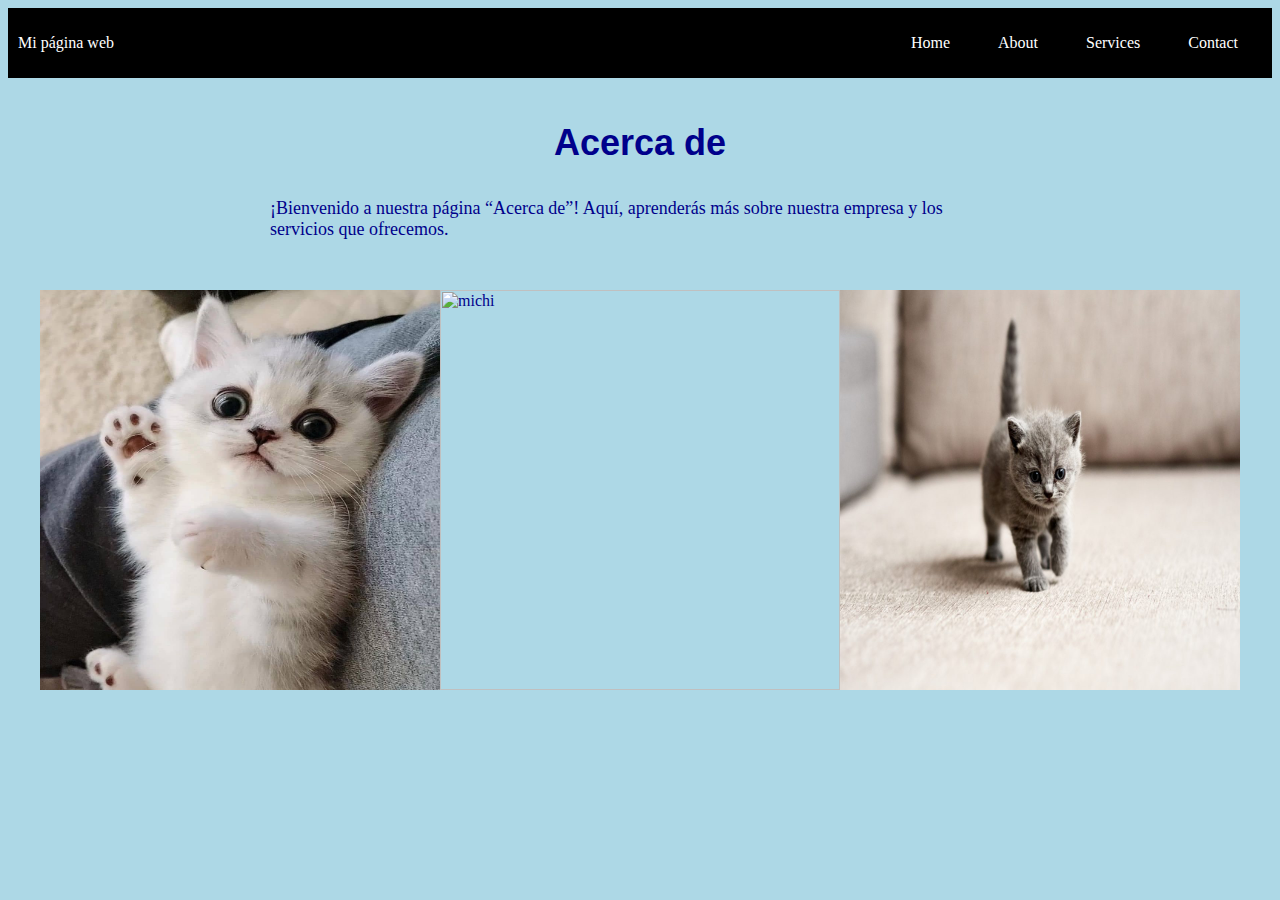
==== about.html @ 2a8f68bf "Initial commit" ====
<DOCTYPE html>
    <html lang="es">
        <head>
            <meta charset="UTF-8">
            <title>Mi Primer Website</title>
            <link rel="stylesheet" href="style.css">
        </head>
        <body>
            <div class="container-nav">
                <nav class="navbar role="navigation"">
                    <a href="mipagina.html" class="brand">Mi página web</a>
                    <ul class="nav-links">
                        <li><a href="mipagina.html">Home</a></li>
                        <li><a href="about.html">About</a></li>
                        <li><a href="services.html">Services</a></li>
                        <li><a href="contacts.html">Contact</a></li>
                    </ul>
                    <button class="button-menu-toggle">Menu</button>
                </nav>
            </div>
            <div class="container">
               <h1>Acerca de</h1>
               <p>¡Bienvenido a nuestra página “Acerca de”! Aquí, aprenderás más sobre nuestra empresa y los servicios que ofrecemos.</p>
            </div>
            <div class="images">
                <img src="gato1.jpg" alt="Gatito" style="height: 400px;width: 400px;"/>
                <img src="gato2.jpg" alt="michi" style="height: 400px;width: 400px;"/>
                <img src="gato3.jpg" alt="cat" style="height: 400px;width: 400px;"/>
              </div>
            <script src="script.js"></script>
        </body>
    </html>
---- style.css ----
body{
    background-color: lightblue;
    color: darkblue;
}
h1{
    font-family: Arial, sans-serif;
    font-size: 36px;
    text-align: center;
    justify-content: center;

}
p{
    font-family: 'Georgia', serif;
    font-size: 18px;
    padding: 10px;
    margin: 20px;

}

.container{
    max-width: 800px;
    margin: auto;
    padding: 20px;

}

.row{
    display: flex;
    flex-wrap: wrap;
    margin: 10px;
}
.column{
    flex: 1;
    padding: 10px;
}


@media (max-width: 600px) {
    .column{
        flex: 100%;
    }
}
.container-nav {
    display: flex;
    padding: 10px;
    height: 50px;
    background-color: black;
}
.navbar {
    display: flex;
    justify-content: space-between;
    width: 100%;
}
.brand {
    display: flex;
    align-items: center;
}
li>a {
    padding: 8px 24px;
}
li {
    list-style-type: none;
}
a {
    color: white;
    text-decoration: none;
}
.nav-links {
    display: flex;
    align-items: center;
}
.button-menu-toggle {
    display: none;
}

@media (max-width: 768px) {
    .column {
      flex: 100%;
    }
  
  
    .nav-links {
      display: none;
    }
  
  
    .button-menu-toggle {
      display: block;
      background-color: white;
      border:none;
      border-radius: 50px;
      padding: 0 24px;
      font-family: monospace;
      font-weight: bold;
      font-size: 20px;
    }
   
    .nav-links.nav-links-responsive {
      position: absolute;
      display: flex;
      background-color: rgba(20,20,20,0.95);
      width: 100%;
      height: 100%;
      top: 38.4px;
      left: 0;
      flex-direction: column;
      padding-top: 200px;
      align-items: center;
      gap:70px;
      font-size: 40px;
  
  
    }
    .images{
        flex-direction: column;
     }
  }

.images{
   display: flex;
   flex-wrap: wrap;
   width: 100%;
   justify-content: center;
}
footer{
    display: flex;
    flex-direction: column;
    align-items: center;
    justify-content: center;
    bottom: 0;
    min-height: 200px;
  }
main{
    flex: 1;
    display: flex;
    flex-direction: column;
    align-items: center;
    justify-content: center;
}
section{
    flex: 1;
    display: flex;
    flex-direction: column;
    align-items: center;
    justify-content: center;
}
form{
    flex: 1;
    display: flex;
    flex-direction: column;
    align-items: center;
    justify-content: center;
}
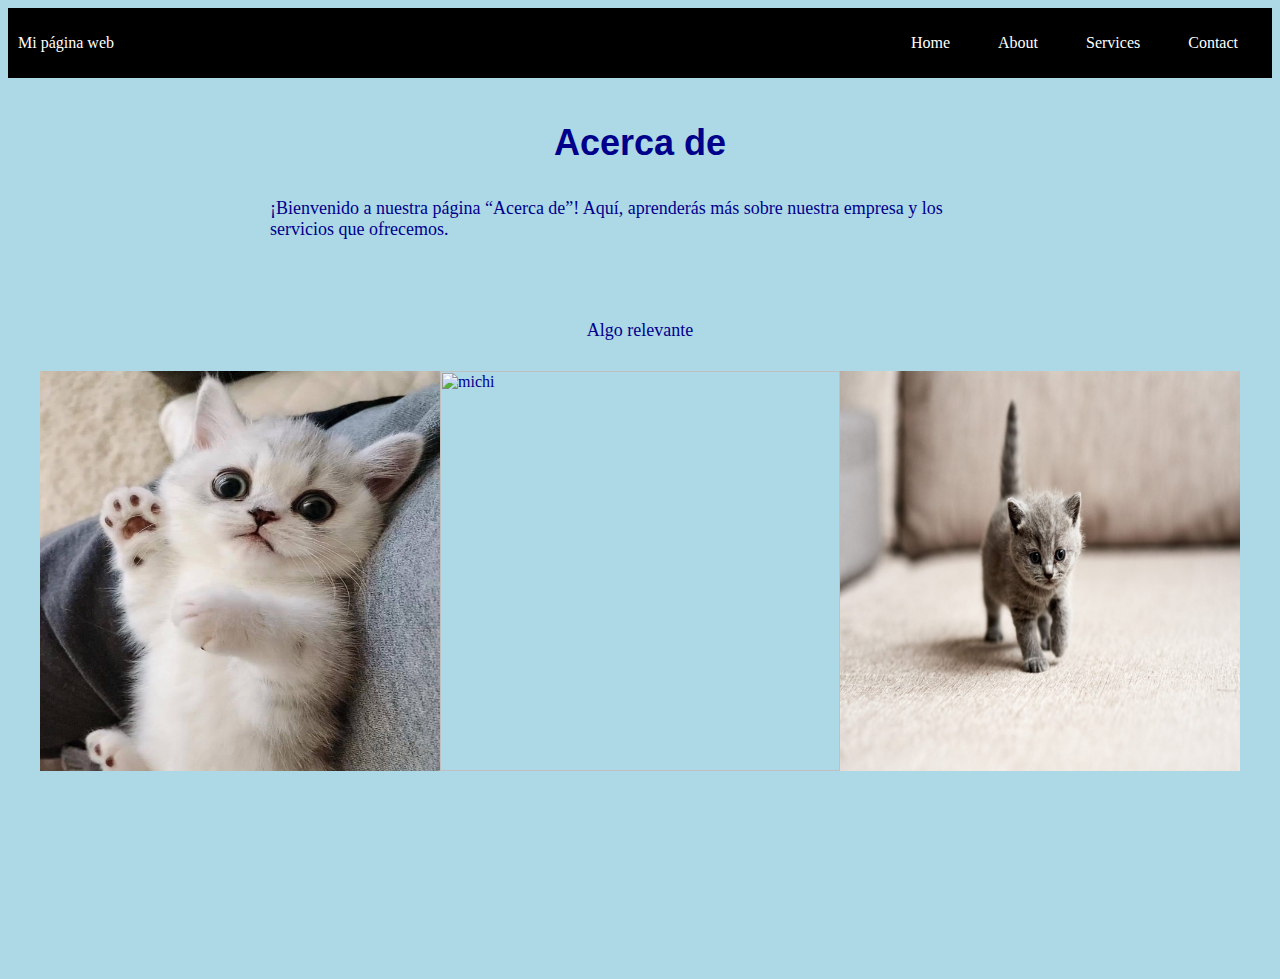
==== commit be82a0c1: "mi primera confirmación de actualización" ====
--- a/about.html
+++ b/about.html
@@ -6,6 +6,7 @@
             <link rel="stylesheet" href="style.css">
         </head>
         <body>
+            <header>
             <div class="container-nav">
                 <nav class="navbar role="navigation"">
                     <a href="mipagina.html" class="brand">Mi página web</a>
@@ -18,15 +19,23 @@
                     <button class="button-menu-toggle">Menu</button>
                 </nav>
             </div>
+            </header>
+            <main>
             <div class="container">
                <h1>Acerca de</h1>
                <p>¡Bienvenido a nuestra página “Acerca de”! Aquí, aprenderás más sobre nuestra empresa y los servicios que ofrecemos.</p>
+            </div>
+            <div class=”greeting”>
+                <p>Algo relevante</p>
             </div>
             <div class="images">
                 <img src="gato1.jpg" alt="Gatito" style="height: 400px;width: 400px;"/>
                 <img src="gato2.jpg" alt="michi" style="height: 400px;width: 400px;"/>
                 <img src="gato3.jpg" alt="cat" style="height: 400px;width: 400px;"/>
               </div>
-            <script src="script.js"></script>
+            </main>
+            <footer>
+               <script src="script.js"></script>
+            </footer>
         </body>
     </html>--- a/style.css
+++ b/style.css
@@ -150,4 +150,7 @@
     flex-direction: column;
     align-items: center;
     justify-content: center;
+}
+.greeting{
+    text-align: center;
 }